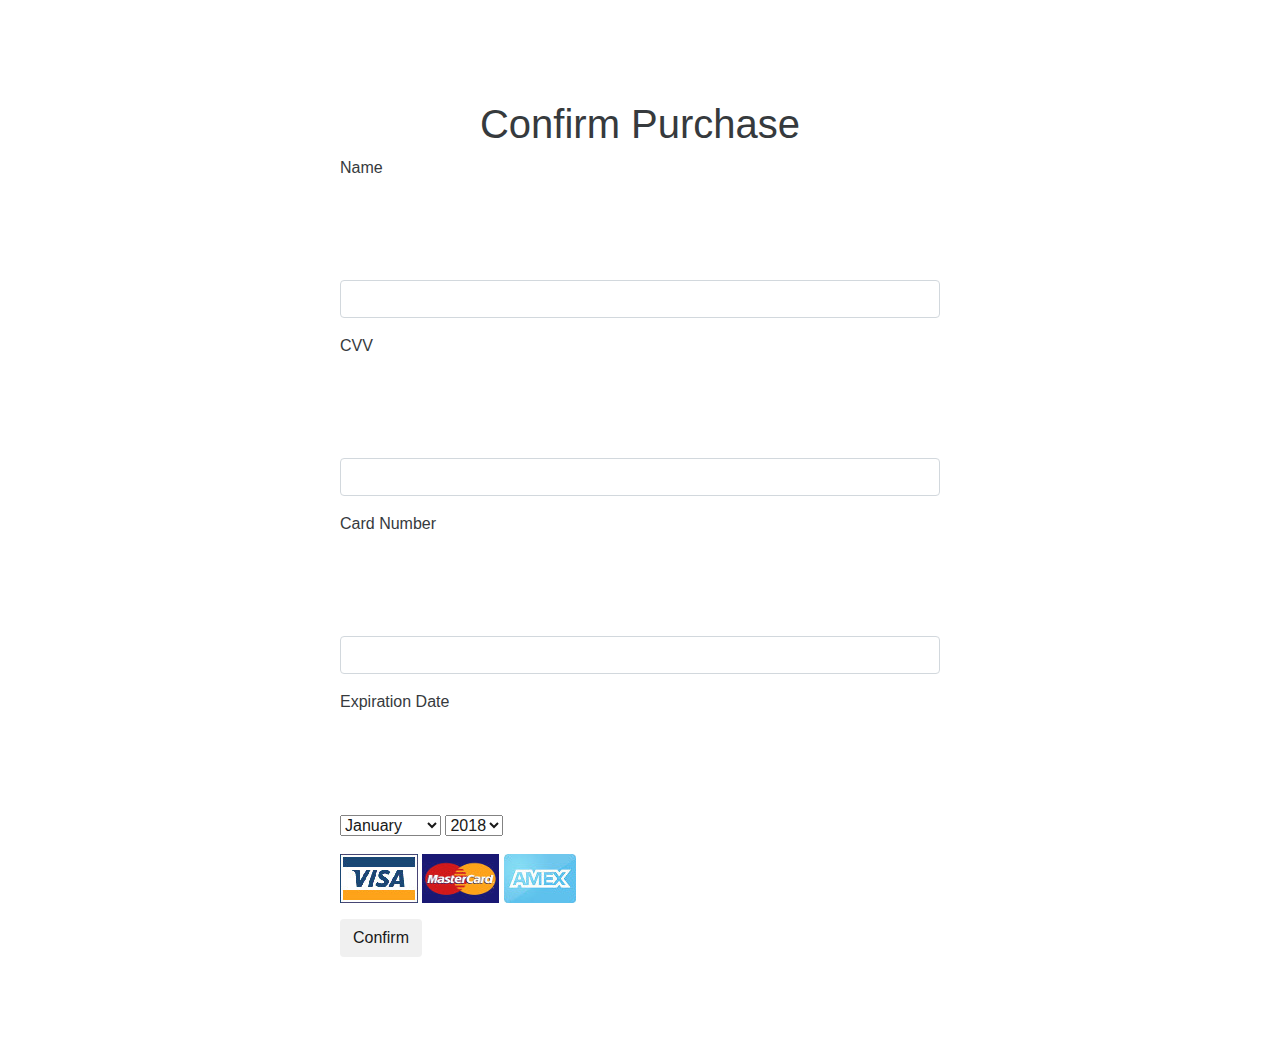
==== CC/cc.html @ ede07237 "index changed" ====
<!DOCTYPE html>
<html>

<head>
    <meta charset="utf-8">
    <meta name="viewport" content="width=device-width, initial-scale=1">
    <title>Credit Card Validation Demo</title>
    <link href="https://fonts.googleapis.com/css?family=Open+Sans" rel="stylesheet">
    <link rel="stylesheet" type="text/css" href="assets/css/styles.css">
    <link rel="stylesheet" href="https://maxcdn.bootstrapcdn.com/bootstrap/4.0.0/css/bootstrap.min.css" integrity="sha384-Gn5384xqQ1aoWXA+058RXPxPg6fy4IWvTNh0E263XmFcJlSAwiGgFAW/dAiS6JXm"
        crossorigin="anonymous">
</head>

<body>
    <div class="container-fluid">

        <div class="creditCardForm">
            <div class="heading">
                <h1>Confirm Purchase</h1>
            </div>
            <div class="payment">
                <form>
                    <div class="form-group name">
                        <label for="name">Name</label>
                        <input type="text" class="form-control" id="name">
                    </div>
                    <div class="form-group CVV">
                        <label for="cvv">CVV</label>
                        <input type="text" class="form-control" id="cvv">
                    </div>
                    <div class="form-group" id="card-number-field">
                        <label for="cardNumber">Card Number</label>
                        <input type="text" class="form-control" id="cardNumber">
                    </div>
                    <div class="form-group" id="expiration-date">
                        <label>Expiration Date</label>
                        <select>
                            <option value="01">January</option>
                            <option value="02">February </option>
                            <option value="03">March</option>
                            <option value="04">April</option>
                            <option value="05">May</option>
                            <option value="06">June</option>
                            <option value="07">July</option>
                            <option value="08">August</option>
                            <option value="09">September</option>
                            <option value="10">October</option>
                            <option value="11">November</option>
                            <option value="12">December</option>
                        </select>
                        <select>
                            <option value="18"> 2018</option>
                            <option value="19"> 2019</option>
                            <option value="20"> 2020</option>
                            <option value="21"> 2021</option>
                        </select>
                    </div>
                    <div class="form-group" id="credit_cards">
                        <img src="assets/images/visa.jpg" id="visa">
                        <img src="assets/images/mastercard.jpg" id="mastercard">
                        <img src="assets/images/amex.jpg" id="amex">
                    </div>
                    <div class="form-group" id="pay-now">
                        <button type="submit" class="btn btn-default" id="confirm-purchase">Confirm</button>
                    </div>
                </form>
            </div>
        </div>
    </div>
    <script src="https://ajax.googleapis.com/ajax/libs/jquery/1.12.4/jquery.min.js"></script>
    <script src="assets/js/jquery.payform.min.js" charset="utf-8"></script>
    <script src="assets/js/script.js"></script>
</body>

</html>
---- CC/assets/css/styles.css ----
.creditCardForm {
    max-width: 600px;
    background-color: white;
    margin: 100px auto;
    opacity: .9;
}
.creditCardForm Label {
    width: 100%;
    margin-bottom: 100px;
}
.creditCardForm h1 {
    text-align: center;
}

body {
    background-repeat: no-repeat;
    background-color: antiquewhite;
}
.transparent{
    opacity: .2;
}
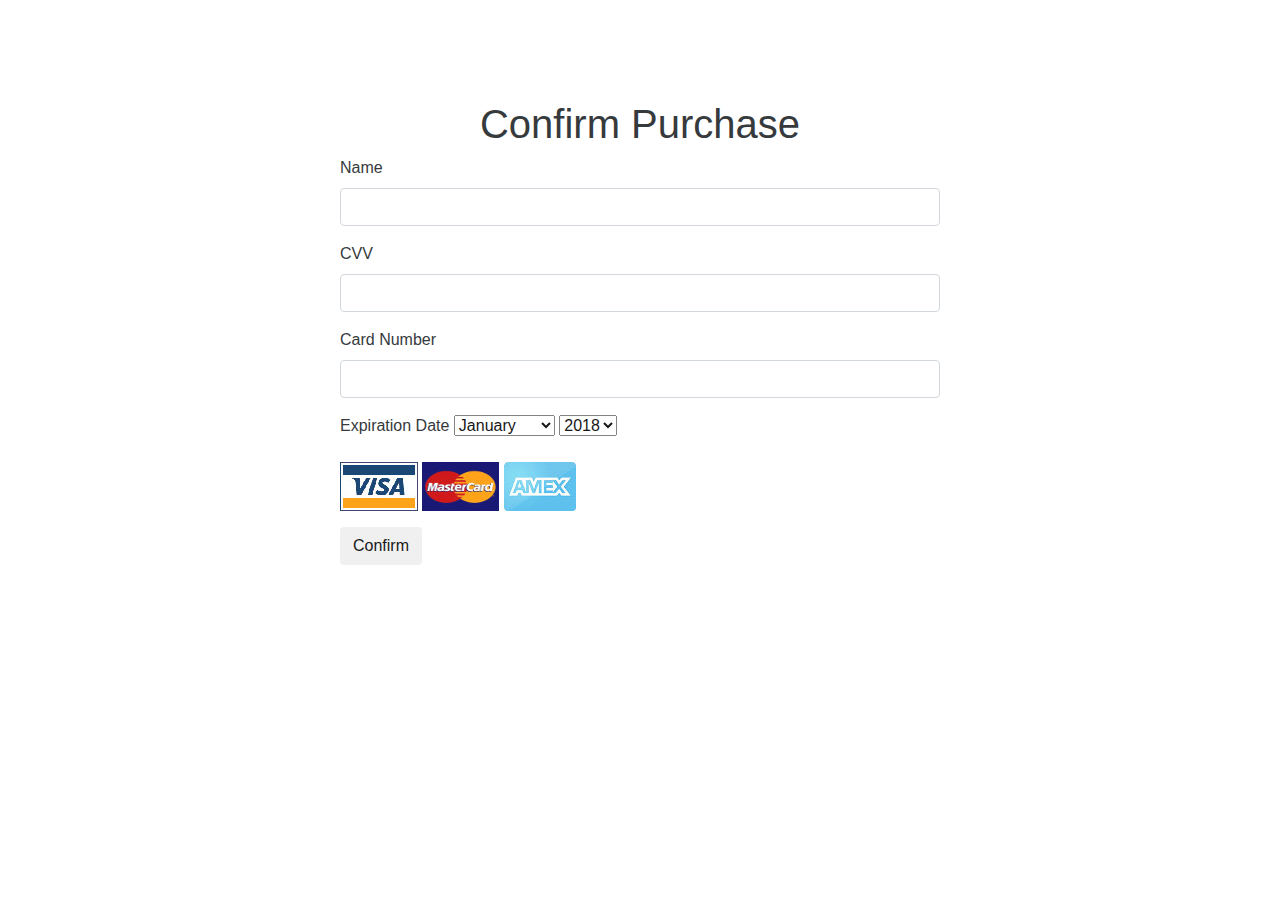
==== commit 4406ff69: "made things pretty" ====
--- a/CC/cc.html
+++ b/CC/cc.html
@@ -10,7 +10,7 @@
     <link rel="stylesheet" href="https://maxcdn.bootstrapcdn.com/bootstrap/4.0.0/css/bootstrap.min.css" integrity="sha384-Gn5384xqQ1aoWXA+058RXPxPg6fy4IWvTNh0E263XmFcJlSAwiGgFAW/dAiS6JXm"
         crossorigin="anonymous">
 </head>
-
+<!-- tutorial demo-->
 <body>
     <div class="container-fluid">
 
@@ -71,5 +71,4 @@
     <script src="assets/js/jquery.payform.min.js" charset="utf-8"></script>
     <script src="assets/js/script.js"></script>
 </body>
-
 </html>--- a/CC/assets/css/styles.css
+++ b/CC/assets/css/styles.css
@@ -3,10 +3,6 @@
     background-color: white;
     margin: 100px auto;
     opacity: .9;
-}
-.creditCardForm Label {
-    width: 100%;
-    margin-bottom: 100px;
 }
 .creditCardForm h1 {
     text-align: center;
